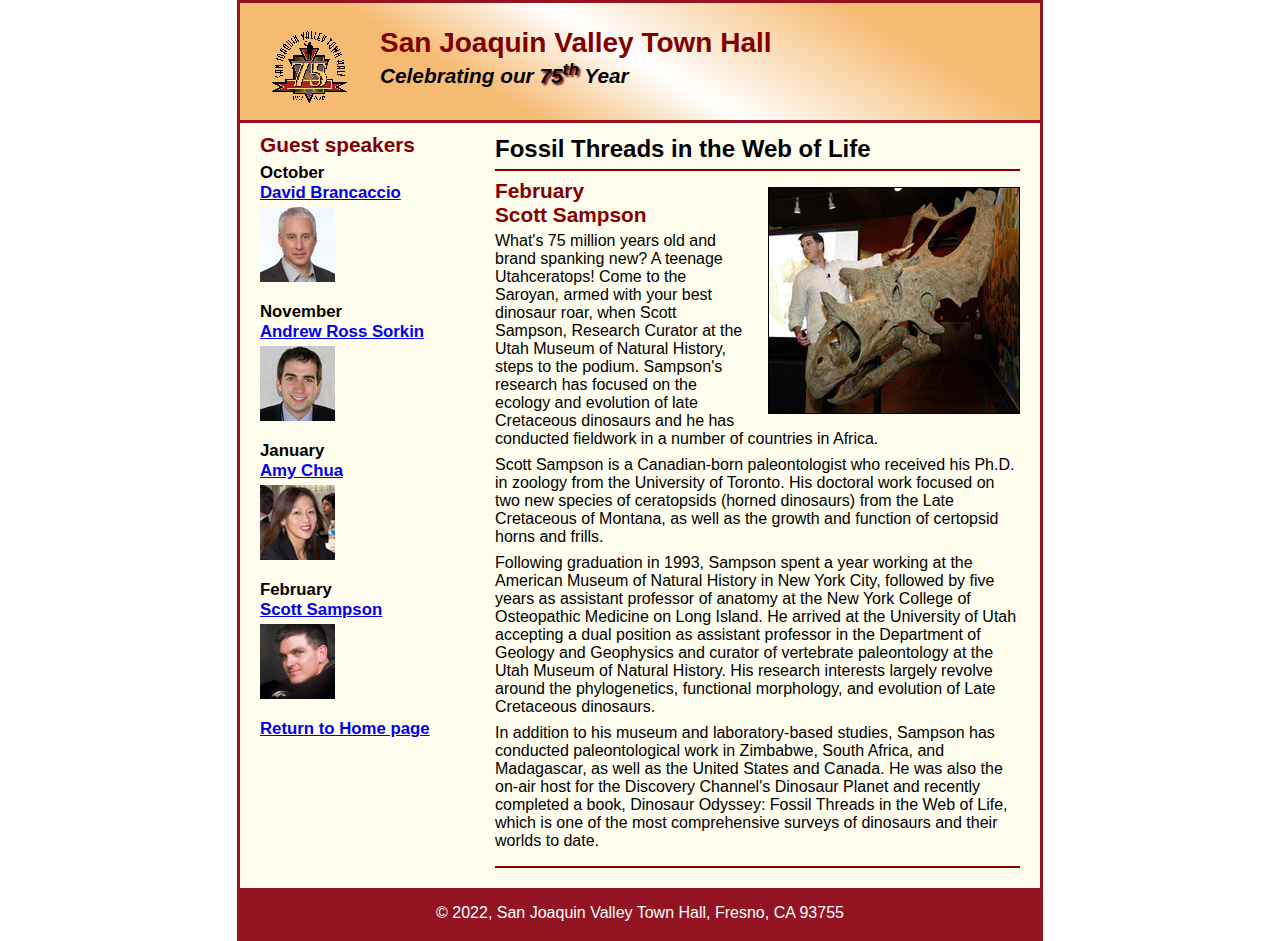
==== speakers/c6_sampson.html @ 92005e25 "Add files via upload" ====
<!DOCTYPE html>
<html lang="en">

<head>
	<meta charset="utf-8">
	<title>San Joaquin Valley Town Hall</title>
	<link rel="shortcut icon" href="../images/favicon.ico">
	<link rel="stylesheet" href="../styles/c6_speaker.css">
</head>

<body>
	<header>
		<img src="../images/town_hall_logo.gif" alt="Town Hall logo" height="80">
		<h2>San Joaquin Valley Town Hall</h2>
		<h3>Celebrating our <span class="shadow">75<sup>th</sup></span> Year</h3>
	</header>
	<main>
		<section>
			<h1>Fossil Threads in the Web of Life</h1>
			<article>
				<img src="../images/sampson_dinosaur.jpg" alt="Scott Sampson with dinosaur">
				<h2>February<br>Scott Sampson</h2>
				<p>What's 75 million years old and brand spanking new? A teenage Utahceratops! Come to the 
				   Saroyan, armed with your best dinosaur roar, when Scott Sampson, Research Curator at the 
				   Utah Museum of Natural History, steps to the podium. Sampson's research has focused on the 
				   ecology and evolution of late Cretaceous dinosaurs and he has conducted fieldwork in a number 
				   of countries in Africa.</p>
				<p>Scott Sampson is a Canadian-born paleontologist who received his Ph.D. in zoology from the 
				   University of Toronto. His doctoral work focused on two new species of ceratopsids (horned 
				   dinosaurs) from the Late Cretaceous of Montana, as well as the growth and function of certopsid 
				   horns and frills.</p>
				<p>Following graduation in 1993, Sampson spent a year working at the American Museum of Natural 
				   History in New York City, followed by five years as assistant professor of anatomy at the New 
				   York College of Osteopathic Medicine on Long Island. He arrived at the University of Utah 
				   accepting a dual position as assistant professor in the Department of Geology and Geophysics 
				   and curator of vertebrate paleontology at the Utah Museum of Natural History. His research 
				   interests largely revolve around the phylogenetics, functional morphology, and evolution of 
				   Late Cretaceous dinosaurs.</p>
				<p>In addition to his museum and laboratory-based studies, Sampson has conducted paleontological 
				   work in Zimbabwe, South Africa, and Madagascar, as well as the United States and Canada. He was 
				   also the on-air host for the Discovery Channel's Dinosaur Planet and recently completed a book, 
				   Dinosaur Odyssey: Fossil Threads in the Web of Life, which is one of the most 
				   comprehensive surveys of dinosaurs and their worlds to date.</p>
			</article>
		</section>
		
		<aside>
			<h2>Guest speakers</h2>
			<h3>October<br><a href="../speakers/brancaccio.html">David Brancaccio</a></h3>
			<img src="../images/brancaccio75.jpg" alt="David Brancaccio photo">
			<h3>November<br><a href="../speakers/sorkin.html">Andrew Ross Sorkin</a></h3>
			<img src="../images/sorkin75.jpg" alt="Andrew Ross Sorkin photo">
			<h3>January<br><a href="../speakers/chua.html">Amy Chua</a></h3>
			<img src="../images/chua75.jpg" alt="Amy Chua photo">
			<h3>February<br><a href="../speakers/c6_sampson.html">Scott Sampson</a></h3>
			<img src="../images/sampson75.jpg" alt="Scott Sampson photo">
			<h3><a href="../c6_index.html">Return to Home page</a></h3>
		</aside>
	</main>
	<footer>
		<p>&copy; 2022, San Joaquin Valley Town Hall, Fresno, CA 93755</p>
	</footer>
</body>
</html>
---- styles/c6_speaker.css ----
/* the styles for the elements */
* {
	margin: 0;
	padding: 0;
}
html {
	background-color: white;
}
body {
	font-family: Arial, Helvetica, sans-serif;
    font-size: 100%;
    width: 800px;
    margin: 0 auto;
    border: 3px solid #931420;
    background-color: #fffded;
}
a:focus, a:hover {
	font-style: italic;
}
/* the styles for the header */
header {
	padding: 1.5em 0 2em 0;
	border-bottom: 3px solid #931420;
		background-image: -moz-linear-gradient(
	    30deg, #f6bb73 0%, #f6bb73 30%, white 50%, #f6bb73 80%, #f6bb73 100%);
	background-image: -webkit-linear-gradient(
	    30deg, #f6bb73 0%, #f6bb73 30%, white 50%, #f6bb73 80%, #f6bb73 100%);
	background-image: -o-linear-gradient(
	    30deg, #f6bb73 0%, #f6bb73 30%, white 50%, #f6bb73 80%, #f6bb73 100%);
	background-image: linear-gradient(
	    30deg, #f6bb73 0%, #f6bb73 30%, white 50%, #f6bb73 80%, #f6bb73 100%);
}
header h2 {
	font-size: 175%;
	color: #800000;
}
header h3 {
	font-size: 130%;
	font-style: italic;
}
header img {
	float: left;
	padding: 0 30px;
}
.shadow {
	text-shadow: 2px 2px 2px #800000;
}
/* the styles for the section */
section {
	width: 525px;
	float: right;
	padding: 0 20px 20px 20px;
}
section h1 {
	font-size: 150%;
	padding: .5em 0 .25em 0;
	margin: 0;
}
section h2 {
	color: #800000;
	font-size: 130%;
	padding: .5em 0 .25em 0;
}
section p {
	padding-bottom: .5em;
}
section blockquote {
	padding: 0 2em;
	font-style: italic;
}
section ul {
	padding: 0 0 .25em 1.25em;
}
section li {
	padding-bottom: .35em;
}

/* the styles for the article */
article {
	padding: .5em 0;
	border-top: 2px solid #800000;
	border-bottom: 2px solid #800000;
}
article h2 {
	padding-top: 0;
}
article h3 {
	font-size: 105%;
	padding-bottom: .25em;
}
article img {
	float: right;
	margin: .5em 0 1em 1em;
	border: 1px solid black;
}

/* the styles for the aside */
aside {
	width: 215px;
	float: right;
	padding: 0 0 20px 20px;
}
aside h2 {
	color: #800000;
	font-size: 130%;
	padding: .5em 0 .25em 0;
}
aside h3 {
	font-size: 105%;
	padding-bottom: .25em;
}
aside img {
	padding-bottom: 1em;
}

/* the styles for the footer */
footer {
	background-color: #931420;
	clear: both;

}
footer p {
	text-align: center;
	color: white;
	padding: 1em 0;
}
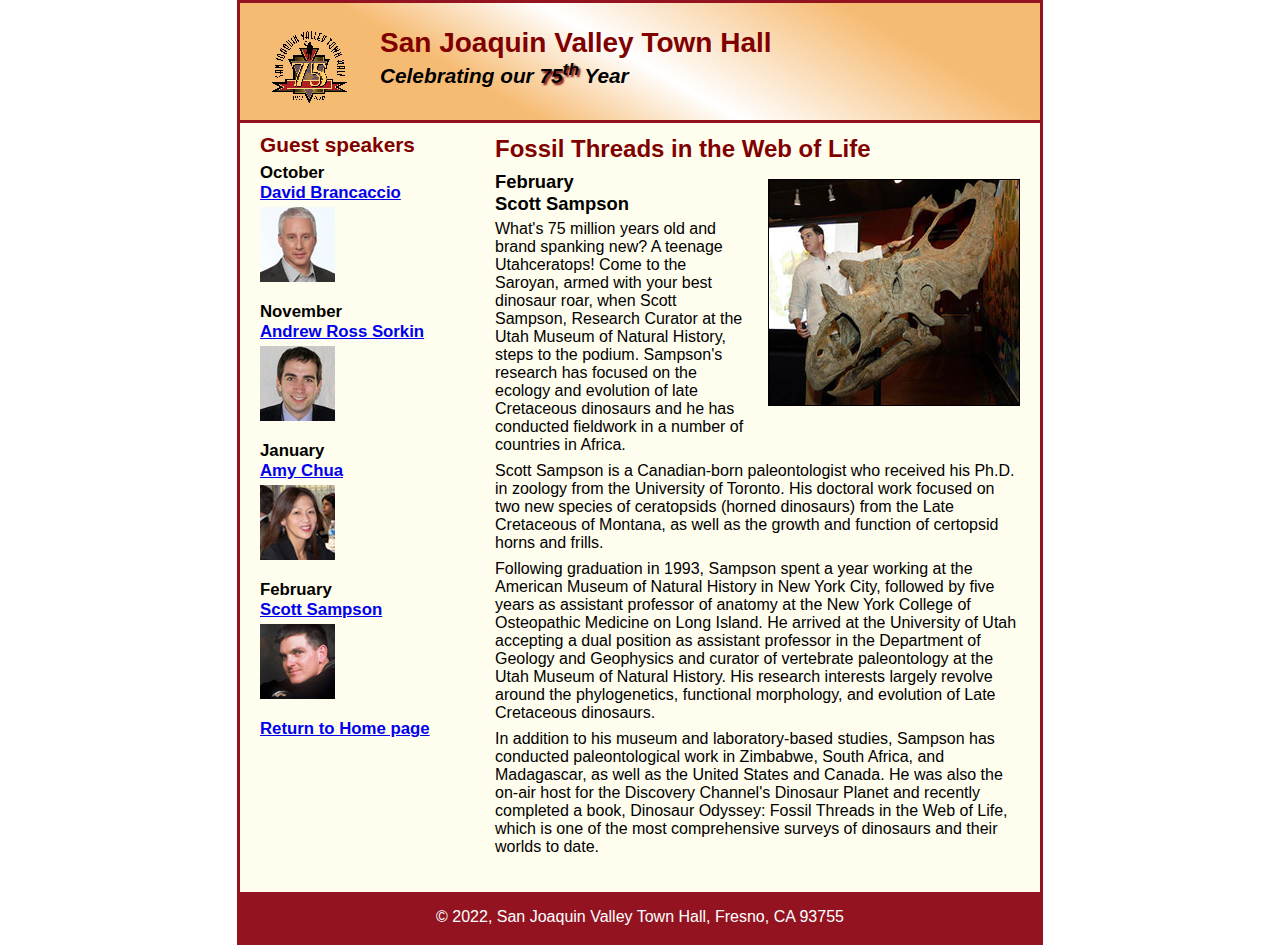
==== commit 1ee051c9: "Add files via upload" ====
--- a/speakers/c6_sampson.html
+++ b/speakers/c6_sampson.html
@@ -54,7 +54,7 @@
 			<img src="../images/chua75.jpg" alt="Amy Chua photo">
 			<h3>February<br><a href="../speakers/c6_sampson.html">Scott Sampson</a></h3>
 			<img src="../images/sampson75.jpg" alt="Scott Sampson photo">
-			<h3><a href="../c6_index.html">Return to Home page</a></h3>
+			<h3><a href="../index.html">Return to Home page</a></h3>
 		</aside>
 	</main>
 	<footer>
--- a/styles/c6_speaker.css
+++ b/styles/c6_speaker.css
@@ -53,12 +53,12 @@
 }
 section h1 {
 	font-size: 150%;
-	padding: .5em 0 .25em 0;
+	padding: .5em 0 0 0;
 	margin: 0;
+	color: #800000;
 }
 section h2 {
-	color: #800000;
-	font-size: 130%;
+	font-size: 115%;
 	padding: .5em 0 .25em 0;
 }
 section p {
@@ -78,8 +78,6 @@
 /* the styles for the article */
 article {
 	padding: .5em 0;
-	border-top: 2px solid #800000;
-	border-bottom: 2px solid #800000;
 }
 article h2 {
 	padding-top: 0;
